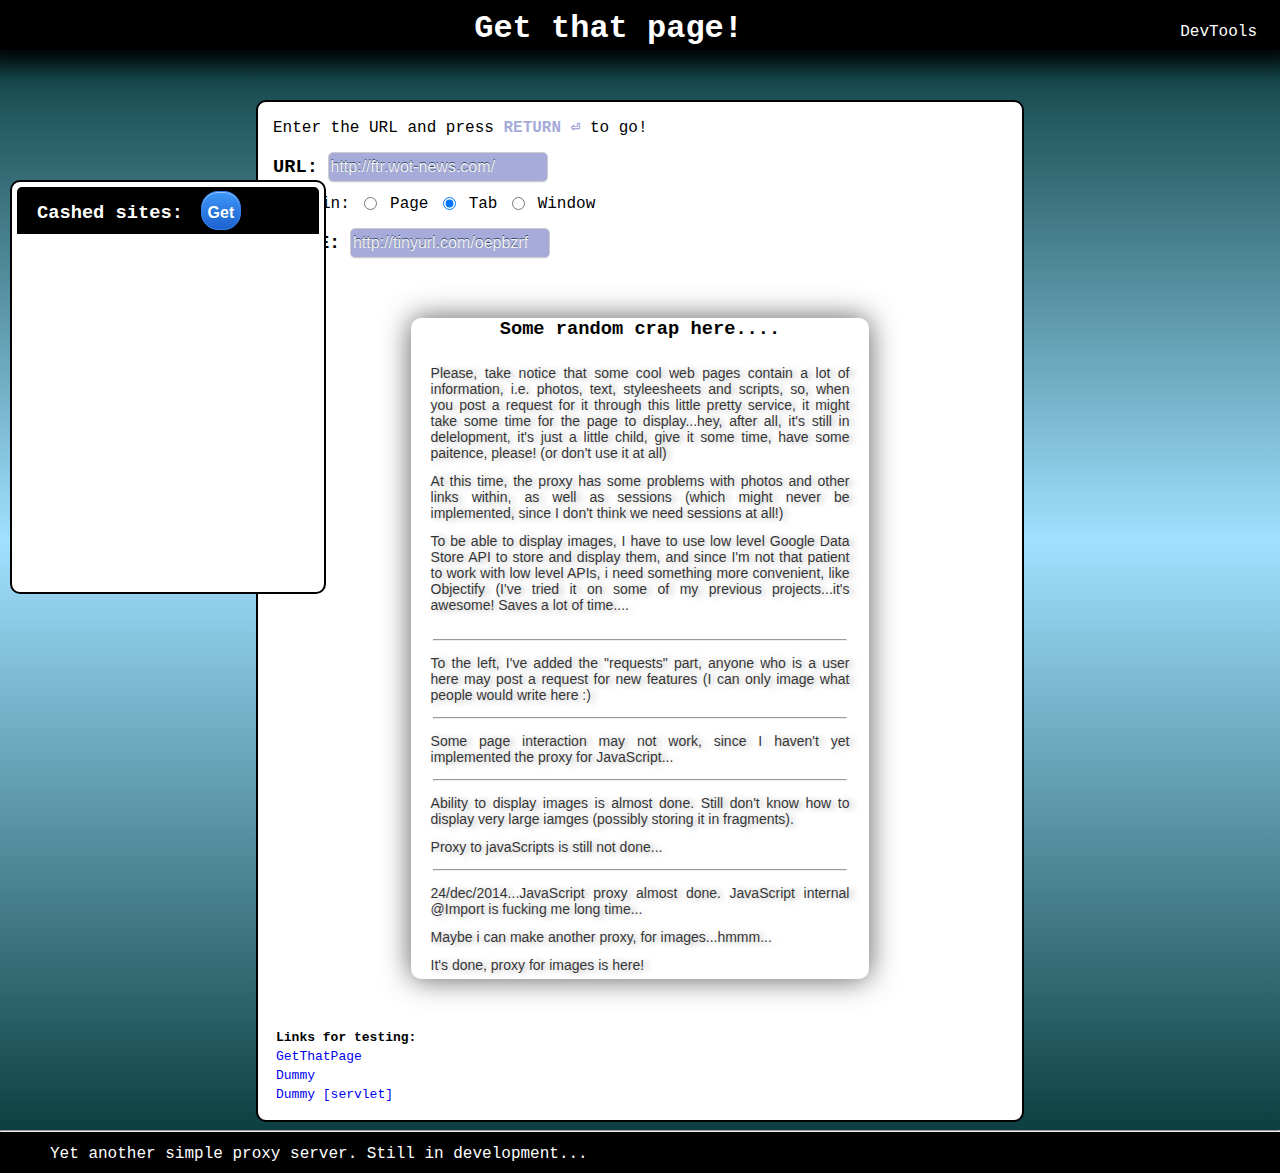
==== war/index.html @ 9a7d6379 "05_jan_2015" ====
<!DOCTYPE HTML PUBLIC "-//W3C//DTD HTML 4.01 Transitional//EN">
<!-- The HTML 4.01 Transitional DOCTYPE declaration-->
<!-- above set at the top of the file will set     -->
<!-- the browser's rendering engine into           -->
<!-- "Quirks Mode". Replacing this declaration     -->
<!-- with a "Standards Mode" doctype is supported, -->
<!-- but may lead to some differences in layout.   -->

<html>
<head>
  <script src="http://ajax.googleapis.com/ajax/libs/jquery/1.11.1/jquery.min.js"></script>
  <script src="scripts/2been.js"></script>
  <link rel="stylesheet" href="css/style.css"/>
  
  <meta http-equiv="content-type" content="text/html; charset=UTF-8">
  <title>Get That Page!!!</title>
</head>

<body>

  <div class="navbar">
    <h1 class="navbar-content" id="get-that-page-heading">Get that page!</h1>
    <!--<img src="/images/cable.png" />-->
    <a class="navbar-content" id="dev-tools-link" href="#">DevTools</a>
  </div>

  <div id="dev-tools-menu" class="dev-tools-menu-hidden hidden">
    <form class="dev-tools-menu-item" action="/sudologin" id="dev-tools-login-form" method="get">
      <input class="dev-tools-menu-input dev-tools-menu-item" placeholder="Username" type="text" id="dev-tools-username" name="dev-tools-username"/>
      <input class="dev-tools-menu-input dev-tools-menu-item" placeholder="Password" type="password" id="dev-tools-pass" name="dev-tools-pass"/>
    </form>
  </div>

  <div class="main-container">
    <p class="main-container-item" id="get-url-description">Enter the URL and press <span class="strong-text">return ⏎</span> to go!</p>
    
    <form class="main-container-item" action="getthatpage" id="url-form" method="get">
      <div class="url-input-div">
        <h3 class="url-input-item">URL:</h3>
        <input class="url-input-item url-input" type="text" id="url-input" value="http://ftr.wot-news.com/" name="url-input"/>
      </div>

      <div id="div-radio-buttons">
        <p class="radio-buttons-content">Open in: </p>
        <input class="radio-buttons-content" type="radio" name="open-in-type" value="_self"> Page
        <input class="radio-buttons-content" type="radio" name="open-in-type" value="_blank" checked> Tab
        <input class="radio-buttons-content" type="radio" name="open-in-type" value="_top"> Window
      </div>
    </form>

    <form class="main-container-item" action="getthatimage" id="image-url-form" method="get">
      <div class="url-input-div">
        <h3 class="url-input-item">IMAGE:</h3>
        <input class="url-input-item url-input" type="text" id="image-url-input" value="http://tinyurl.com/oepbzrf" name="image-url-input"/>
      </div>
    </form>

<!--
    <div class="main-container-item" id="div-cashed-sites">
      <p class="div-cashed-sites-item">Cashed sites:</p>
      <button class="div-cashed-sites-item btn" type="button" onclick="showCashedSitesAjax()">Get</button>
      <div id="div-cashed-sites-list">

      </div>
    </div>
-->

    <div class="info main-container-item">
      <h3>Some random crap here....</h3>
      <p>Please, take notice that some cool web pages contain a lot of information, i.e. photos, text, styleesheets and scripts, so, when you post a request for it through this little pretty service, it might take some time for the page to display...hey, after all, it's still in delelopment, it's just a little child, give it some time, have some paitence, please! (or don't use it at all)</p>
      <p>At this time, the proxy has some problems with photos and other links within, as well as sessions (which might never be implemented, since I don't think we need sessions at all!)</p>
      <p>To be able to display images, I have to use low level Google Data Store API to store and display them, and since I'm not that patient to work with low level APIs, i need something more convenient, like Objectify (I've tried it on some of my previous projects...it's awesome! Saves a lot of time....<p>
      <hr style="width: 90%;"/>
      <p>To the left, I've added the "requests" part, anyone who is a user here may post a request for new features (I can only image what people would write here :)</p>
      <hr style="width: 90%;"/>
      <p>Some page interaction may not work, since I haven't yet implemented the proxy for JavaScript...</p>
      <hr style="width: 90%;"/>
      <p>Ability to display images is almost done. Still don't know how to display very large iamges (possibly storing it in fragments).</p>
      <p>Proxy to javaScripts is still not done...</p>
      <hr style="width: 90%;"/>
      <p>24/dec/2014...JavaScript proxy almost done. JavaScript internal @Import is fucking me long time...</p>
      <p>Maybe i can make another proxy, for images...hmmm...</p>
      <p>It's done, proxy for images is here!</p>
    </div>

    <br/>
    <table class="main-container-item">
      <tr>
        <td colspan="2" style="font-weight:bold;">Links for testing:</td>        
      </tr>
      <tr>
        <td><a href="#">GetThatPage</a></td>
      </tr>
      <tr>
        <td><a href="/dummy.html">Dummy</a></td>
      </tr>
      <tr>
      	<td><a href="/getdummy">Dummy [servlet]</a></td>
      </tr>
    </table>

  </div>

  <div class="left-panel">
    <div class="left-panel-item left-panel-heading">
      <h3 class="left-panel-heading-item">Cashed sites:</h3>
      <button class="btn left-panel-heading-item" type="button" onclick="showCashedSitesAjax()">Get</button>
    </div>

    <div id="div-cashed-sites-list">
      <!-- CASHED SITES LIST POPULATER HERE -->
    </div>
  </div>
  
  <div class="footer">
    <hr/>
    <p class="footer-content">Yet another simple proxy server. Still in development...</p>
  </div>

</body>
</html>
---- war/css/style.css ----
body {
	/*background-color: #A7ABDA;*/
	margin: 0px;
	font-family: monospace;
	font-size: 16px;

	background: -moz-linear-gradient(270deg, rgba(0,51,51,1) 0%, rgba(161,224,255,1) 46%, rgba(0,51,51,1) 100%); /* ff3.6+ */
	background: -webkit-gradient(linear, left top, left bottom, color-stop(0%, rgba(0,51,51,1)), color-stop(46%, rgba(161,224,255,1)), color-stop(100%, rgba(0,51,51,1))); /* safari4+,chrome */
	background: -webkit-linear-gradient(270deg, rgba(0,51,51,1) 0%, rgba(161,224,255,1) 46%, rgba(0,51,51,1) 100%); /* safari5.1+,chrome10+ */
	background: -o-linear-gradient(270deg, rgba(0,51,51,1) 0%, rgba(161,224,255,1) 46%, rgba(0,51,51,1) 100%); /* opera 11.10+ */
	background: -ms-linear-gradient(270deg, rgba(0,51,51,1) 0%, rgba(161,224,255,1) 46%, rgba(0,51,51,1) 100%); /* ie10+ */
	background: linear-gradient(180deg, rgba(0,51,51,1) 0%, rgba(161,224,255,1) 46%, rgba(0,51,51,1) 100%); /* w3c */
	filter: progid:DXImageTransform.Microsoft.gradient( startColorstr='#003333', endColorstr='#003333',GradientType=0 ); /* ie6-9 */
}

body a {
	text-decoration: none;
	-webkit-transition: background-color 0.5s ease;
	border-radius: 5px;
}

body a:hover {
	background-color: #BCE9FE;
}

/******************************** NAVBAR *******************************/
.navbar {
	background-color: black;
	height: 50px;
	text-align: center;
	-webkit-box-shadow: 0px -9px 24px 24px rgba(0,0,0,1);
	-moz-box-shadow: 0px -9px 24px 24px rgba(0,0,0,1);
	box-shadow: 0px -9px 24px 24px rgba(0,0,0,1);
}

.navbar-content {
	color: white;
	font-style: normal;
	display: inline;
	
}

#dev-tools-link {
	float: right;
	margin-right: 20px;
	margin-top: 20px;
	padding: 3px;
}

#get-that-page-heading {
	position: relative;
	top: 10px;
	left: 20px;
}

#dev-tools-menu {
	float: right;
	margin-top: 30px;
	margin-right: 5px;
	background-color: black;
	border-radius: 10px;
}

.dev-tools-menu-hidden {
	display: none;
}

.dev-tools-menu-item {	
	border-radius: 5px;
	-webkit-transition: all 0.3s ease-out;
	   -moz-transition: all 0.3s ease-out;
	    -ms-transition: all 0.3s ease-out;
	     -o-transition: all 0.3s ease-out;
		    transition: all 0.3s ease-out;
	display: block;
	margin: 12px;
}

.dev-tools-menu-item:focus {
    border-color: #BBB;
	outline: none;
}

/******************************** MAIN CONTENT *******************************/
.main-container {
	margin-right: 20%;
	margin-left: 20%;
	min-width: 400px;
	margin-top: 50px;
	background-color: white;
	border: 2px solid black;
	border-radius: 10px;

	background-image: url("/images/webGlobus.png");
	background-repeat: no-repeat;
    background-position: right bottom;
    background-size: 120px;
}

.main-container-item {
	margin: 15px;
}

.url-input {
	
	/*-webkit-transition: background-color 0.5s ease;*/
	border: solid 1px #ccc;
	height: 30px;
	background: #A7ABDA;
	background: -moz-linear-gradient(top, #A7ABDA 0%, #A7ABDA 20%);
	background: -webkit-gradient(linear, left top, left bottom, color-stop(0%, #A7ABDA), color-stop(20%, #A7ABDA));
	border-radius: 5px;
	-moz-border-radius: 5px;
	-webkit-border-radius: 5px;
	-moz-box-shadow: 0 1px 0 #f2f2f2;
	-webkit-box-shadow: 0 1px 0 #F2F2F2;
	font-family: sans-serif;
	font-size: 16px;
	color: #F2F2F2;
	text-shadow: 0 -1px 0 #334F71;
}

.url-input:focus {
	background: #728EAA;
	background: -moz-linear-gradient(top, #668099 0%, #728EAA 20%);
	background: -webkit-gradient(linear, left top, left bottom, color-stop(0%, #668099), color-stop(20%, #728EAA));
	outline: 0;
}

.url-input-item {
	display: inline;
}

#url-input {
	width: 220px;
}

#image-url-input {
	width: 200px;	
}

/*
.main-container-item input:hover {
	background-color: green;
}
*/

.strong-text {
	color: #A7ABDA;
	text-transform: uppercase;
	font-weight: bold;
}

#div-radio-buttons {
	margin-top: 10px;
}

#div-radio-buttons input {
	position: relative;
	top: 2px;
}

.radio-buttons-content {
	display: inline;
	text-align: center;
}

#div-radio-buttons input:hover {
	background-color: green;
}

.info {
	border-radius: 10px;
	margin-left: 20%;
	margin-right: 20%;
	margin-top: 60px;

	-webkit-box-shadow: 0px 0px 29px 0px rgba(51, 50, 50, 0.79);
	   -moz-box-shadow: 0px 0px 29px 0px rgba(51, 50, 50, 0.79);
		    box-shadow: 0px 0px 29px 0px rgba(51, 50, 50, 0.79);
	-webkit-transition: background-color 2.5s ease;

	cursor: default;
}

.info:hover {
	background-color: #99EBFF;
}

.info p {
	text-align: justify;
	margin: 0px;
	font-family: "Lucida Grande", "Lucida Sans Unicode", "Lucida Sans", Geneva, Verdana, sans-serif;
	color: #000000;
	font-size: 14;
	padding: 6;
	text-shadow: 4px 1px 6px #A1A1A1;
	opacity: 0.8;
	margin-left: 3%;
	margin-right: 3%;
}

.info h3 {
	text-align: center;
}

.left-panel {
	float: left;
	background-color: white;	
	border: 2px solid black;
	border-radius: 10px;
	padding: 5px;
	height: 400px;
	margin-left: 10px;

	position: absolute;
	bottom: 60%;
	top: 20%;	
}

.left-panel-heading {
	color: white;
	background-color: black;
	border-top-left-radius: 5px;
	border-top-right-radius: 5px;
}

.left-panel-heading-item {
	display: inline;
	margin: 4px;
}

.left-panel-heading h3 {
	margin-left: 20px;
}

.left-panel-item {
	
}

#div-cashed-sites {
	
}

.div-cashed-sites-item {
	display: inline;
}

#div-cashed-sites-list {
	margin-top: 2px;
	margin-right: 2px;
	-webkit-box-shadow: 0px 0px 29px 0px rgba(51, 50, 50, 0.79);
	   -moz-box-shadow: 0px 0px 29px 0px rgba(51, 50, 50, 0.79);
		box-shadow:     0px 0px 29px 0px rgba(51, 50, 50, 0.79);
	-webkit-transition: background-color 1.5s ease;
	   -moz-transition: background-color 1.5s ease;
	   	    transition: background-color 1.5s ease;
	border-radius: 5px;
	width: 300px;
}

#div-cashed-sites-list:hover {
	background-color: #99EBFF;
	cursor: default;
}


#div-cashed-sites-list ul {
	padding-right: 5px;
}


.btn {
	-moz-box-shadow:inset 0px 1px 0px 0px #97c4fe;
	-webkit-box-shadow:inset 0px 1px 0px 0px #97c4fe;
	box-shadow:inset 0px 1px 0px 0px #97c4fe;
	background:-webkit-gradient( linear, left top, left bottom, color-stop(0.05, #3d94f6), color-stop(1, #1e62d0) );
	background:-moz-linear-gradient( center top, #3d94f6 5%, #1e62d0 100% );
	filter:progid:DXImageTransform.Microsoft.gradient(startColorstr='#3d94f6', endColorstr='#1e62d0');
	background-color:#3d94f6;
	-webkit-border-top-left-radius:17px;
	-moz-border-radius-topleft:17px;
	border-top-left-radius:17px;
	-webkit-border-top-right-radius:17px;
	-moz-border-radius-topright:17px;
	border-top-right-radius:17px;
	-webkit-border-bottom-right-radius:17px;
	-moz-border-radius-bottomright:17px;
	border-bottom-right-radius:17px;
	-webkit-border-bottom-left-radius:17px;
	-moz-border-radius-bottomleft:17px;
	border-bottom-left-radius:17px;
	text-indent:0px;
	border:1px solid #337fed;
	display:inline-block;
	color:#ffffff;
	font-size: 16px;
	font-weight:bold;
	font-style:normal;
	height:39px;
	line-height:39px;
	text-decoration:none;
	text-align:center;
	text-shadow:1px 1px 0px #1570cd;
}
.btn:hover {
	background:-webkit-gradient( linear, left top, left bottom, color-stop(0.05, #1e62d0), color-stop(1, #3d94f6) );
	background:-moz-linear-gradient( center top, #1e62d0 5%, #3d94f6 100% );
	filter:progid:DXImageTransform.Microsoft.gradient(startColorstr='#1e62d0', endColorstr='#3d94f6');
	background-color:#1e62d0;
}
.btn:active {
	position:relative;
	top:1px;
}

/******************************** FOOTER *******************************/
.footer {
	background-color: black;
	clear: both;
}

.footer-content {
	color: white;
	height: 30px;
	padding-top: 5px;
	padding-left: 50px;
	margin-top: 0px;
	margin-bottom: 0px;
}
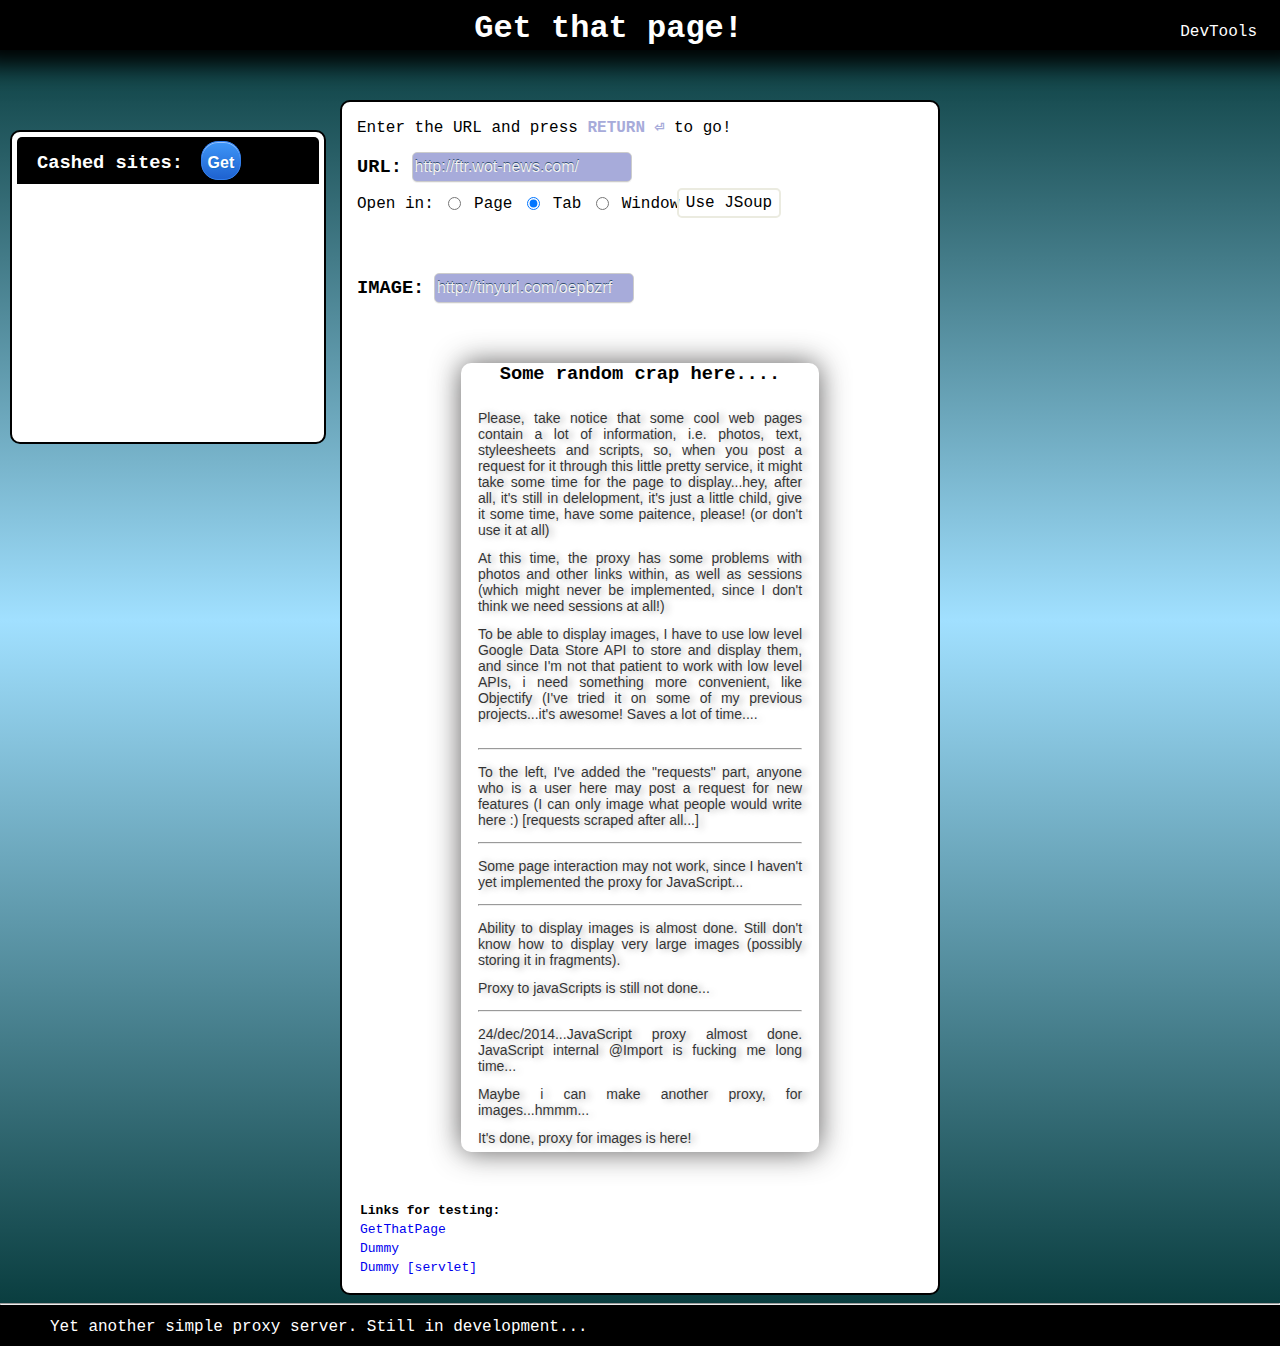
==== commit 8f972a64: "JSOUP, deletecached, many other" ====
--- a/war/index.html
+++ b/war/index.html
@@ -11,6 +11,7 @@
   <script src="http://ajax.googleapis.com/ajax/libs/jquery/1.11.1/jquery.min.js"></script>
   <script src="scripts/2been.js"></script>
   <link rel="stylesheet" href="css/style.css"/>
+  <link rel="stylesheet" href="css/tooltips.css"/>
   
   <meta http-equiv="content-type" content="text/html; charset=UTF-8">
   <title>Get That Page!!!</title>
@@ -18,6 +19,7 @@
 
 <body>
 
+<!-- /////////////////////////////  NAV BAR ///////////////////////////// -->
   <div class="navbar">
     <h1 class="navbar-content" id="get-that-page-heading">Get that page!</h1>
     <!--<img src="/images/cable.png" />-->
@@ -31,6 +33,19 @@
     </form>
   </div>
 
+  <!-- /////////////////////////////  LEFT PANEL ///////////////////////////// -->
+  <div class="left-panel">
+    <div class="left-panel-item left-panel-heading">
+      <h3 class="left-panel-heading-item">Cashed sites:</h3>
+      <button class="btn left-panel-heading-item" type="button" onclick="showCashedSitesAjax()">Get</button>
+    </div>
+
+    <div id="div-cashed-sites-list">
+      <!-- CASHED SITES LIST POPULATER HERE -->
+    </div>
+  </div>
+  
+  <!-- /////////////////////////////  MAIN CONTAINER ///////////////////////////// -->
   <div class="main-container">
     <p class="main-container-item" id="get-url-description">Enter the URL and press <span class="strong-text">return ⏎</span> to go!</p>
     
@@ -48,6 +63,10 @@
       </div>
     </form>
 
+    <div class="main-container-item" id="use-jsoup-div" data-tooltip="Use 3rd party library [Jsoup] to parse and modify HTML">
+      <p class="noselect">Use JSoup</p>
+    </div>
+
     <form class="main-container-item" action="getthatimage" id="image-url-form" method="get">
       <div class="url-input-div">
         <h3 class="url-input-item">IMAGE:</h3>
@@ -55,27 +74,17 @@
       </div>
     </form>
 
-<!--
-    <div class="main-container-item" id="div-cashed-sites">
-      <p class="div-cashed-sites-item">Cashed sites:</p>
-      <button class="div-cashed-sites-item btn" type="button" onclick="showCashedSitesAjax()">Get</button>
-      <div id="div-cashed-sites-list">
-
-      </div>
-    </div>
--->
-
     <div class="info main-container-item">
       <h3>Some random crap here....</h3>
       <p>Please, take notice that some cool web pages contain a lot of information, i.e. photos, text, styleesheets and scripts, so, when you post a request for it through this little pretty service, it might take some time for the page to display...hey, after all, it's still in delelopment, it's just a little child, give it some time, have some paitence, please! (or don't use it at all)</p>
       <p>At this time, the proxy has some problems with photos and other links within, as well as sessions (which might never be implemented, since I don't think we need sessions at all!)</p>
       <p>To be able to display images, I have to use low level Google Data Store API to store and display them, and since I'm not that patient to work with low level APIs, i need something more convenient, like Objectify (I've tried it on some of my previous projects...it's awesome! Saves a lot of time....<p>
       <hr style="width: 90%;"/>
-      <p>To the left, I've added the "requests" part, anyone who is a user here may post a request for new features (I can only image what people would write here :)</p>
+      <p>To the left, I've added the "requests" part, anyone who is a user here may post a request for new features (I can only image what people would write here :) [requests scraped after all...]</p>
       <hr style="width: 90%;"/>
       <p>Some page interaction may not work, since I haven't yet implemented the proxy for JavaScript...</p>
       <hr style="width: 90%;"/>
-      <p>Ability to display images is almost done. Still don't know how to display very large iamges (possibly storing it in fragments).</p>
+      <p>Ability to display images is almost done. Still don't know how to display very large images (possibly storing it in fragments).</p>
       <p>Proxy to javaScripts is still not done...</p>
       <hr style="width: 90%;"/>
       <p>24/dec/2014...JavaScript proxy almost done. JavaScript internal @Import is fucking me long time...</p>
@@ -101,17 +110,7 @@
 
   </div>
 
-  <div class="left-panel">
-    <div class="left-panel-item left-panel-heading">
-      <h3 class="left-panel-heading-item">Cashed sites:</h3>
-      <button class="btn left-panel-heading-item" type="button" onclick="showCashedSitesAjax()">Get</button>
-    </div>
-
-    <div id="div-cashed-sites-list">
-      <!-- CASHED SITES LIST POPULATER HERE -->
-    </div>
-  </div>
-  
+  <!-- /////////////////////////////  FOOTER ///////////////////////////// -->
   <div class="footer">
     <hr/>
     <p class="footer-content">Yet another simple proxy server. Still in development...</p>
--- a/war/css/style.css
+++ b/war/css/style.css
@@ -16,6 +16,9 @@
 body a {
 	text-decoration: none;
 	-webkit-transition: background-color 0.5s ease;
+	   -moz-transition: background-color 0.5s ease;
+	   	-ms-transition: background-color 0.5s ease;
+	   	 -o-transition: background-color 0.5s ease;
 	border-radius: 5px;
 }
 
@@ -83,9 +86,8 @@
 
 /******************************** MAIN CONTENT *******************************/
 .main-container {
-	margin-right: 20%;
-	margin-left: 20%;
-	min-width: 400px;
+	margin-right: 340px;
+	margin-left: 340px;
 	margin-top: 50px;
 	background-color: white;
 	border: 2px solid black;
@@ -102,18 +104,17 @@
 }
 
 .url-input {
-	
 	/*-webkit-transition: background-color 0.5s ease;*/
 	border: solid 1px #ccc;
 	height: 30px;
 	background: #A7ABDA;
 	background: -moz-linear-gradient(top, #A7ABDA 0%, #A7ABDA 20%);
 	background: -webkit-gradient(linear, left top, left bottom, color-stop(0%, #A7ABDA), color-stop(20%, #A7ABDA));
-	border-radius: 5px;
-	-moz-border-radius: 5px;
 	-webkit-border-radius: 5px;
-	-moz-box-shadow: 0 1px 0 #f2f2f2;
+		    border-radius: 5px;
 	-webkit-box-shadow: 0 1px 0 #F2F2F2;
+	   -moz-border-radius: 5px;	
+	   -moz-box-shadow: 0 1px 0 #f2f2f2;
 	font-family: sans-serif;
 	font-size: 16px;
 	color: #F2F2F2;
@@ -206,16 +207,13 @@
 
 .left-panel {
 	float: left;
+	margin-top: 80px;
+	margin-left: 10px;
+	min-height: 300px;
 	background-color: white;	
 	border: 2px solid black;
 	border-radius: 10px;
 	padding: 5px;
-	height: 400px;
-	margin-left: 10px;
-
-	position: absolute;
-	bottom: 60%;
-	top: 20%;	
 }
 
 .left-panel-heading {
@@ -303,15 +301,58 @@
 	text-align:center;
 	text-shadow:1px 1px 0px #1570cd;
 }
+
 .btn:hover {
 	background:-webkit-gradient( linear, left top, left bottom, color-stop(0.05, #1e62d0), color-stop(1, #3d94f6) );
 	background:-moz-linear-gradient( center top, #1e62d0 5%, #3d94f6 100% );
 	filter:progid:DXImageTransform.Microsoft.gradient(startColorstr='#1e62d0', endColorstr='#3d94f6');
 	background-color:#1e62d0;
 }
+
 .btn:active {
 	position:relative;
 	top:1px;
+}
+
+#use-jsoup-div {
+	height: 26px;
+	width: 100px;
+	border: 2px solid #EBEBE0;
+	border-radius: 5px;
+	text-align: center;
+	cursor: pointer;
+
+	position: relative;
+	top: -40px;
+	left: 320px;
+
+	-webkit-transition: border-color 0.5s ease;
+	   -moz-transition: border-color 0.5s ease;
+	   	-ms-transition: border-color 0.5s ease;
+	   	 -o-transition: border-color 0.5s ease;
+}
+
+#use-jsoup-div:hover {
+	border-color: black;
+}
+
+.use-jsoup-div-selected {
+	background-color: #0099FF;
+}
+
+#use-jsoup-div p {
+	margin: 0px;
+	padding-top: 4px;	
+	cursor: pointer;
+}
+
+.noselect {
+    -webkit-touch-callout: none;
+    -webkit-user-select: none;
+    -khtml-user-select: none;
+    -moz-user-select: none;
+    -ms-user-select: none;
+    user-select: none;
 }
 
 /******************************** FOOTER *******************************/
--- a/war/css/tooltips.css
+++ b/war/css/tooltips.css
@@ -0,0 +1,62 @@
+/* Add this attribute to the element that needs a tooltip */
+[data-tooltip] {
+	position: relative;
+	z-index: 2;
+	cursor: pointer;
+}
+
+/* Hide the tooltip content by default */
+[data-tooltip]:before,
+[data-tooltip]:after {
+  visibility: hidden;
+	-ms-filter: "progid:DXImageTransform.Microsoft.Alpha(Opacity=0)";
+	filter: progid:DXImageTransform.Microsoft.Alpha(Opacity=0);
+	opacity: 0;
+	pointer-events: none;
+}
+
+/* Position tooltip above the element */
+[data-tooltip]:before {
+	position: absolute;
+	bottom: 150%;
+	left: 50%;
+	margin-bottom: 5px;
+	margin-left: -80px;
+	padding: 7px;
+	width: 160px;
+	-webkit-border-radius: 3px;
+	-moz-border-radius:    3px;
+	border-radius:         3px;
+	background-color: #000;
+	background-color: hsla(0, 0%, 20%, 0.9);
+	color: #fff;
+	content: attr(data-tooltip);
+	text-align: center;
+	font-size: 14px;
+	line-height: 1.2;
+}
+
+/* Triangle hack to make tooltip look like a speech bubble */
+[data-tooltip]:after {
+	position: absolute;
+	bottom: 150%;
+	left: 50%;
+	margin-left: -5px;
+	width: 0;
+	border-top: 5px solid #000;
+	border-top: 5px solid hsla(0, 0%, 20%, 0.9);
+	border-right: 5px solid transparent;
+	border-left: 5px solid transparent;
+	content: " ";
+	font-size: 0;
+	line-height: 0;
+}
+
+/* Show tooltip content on hover */
+[data-tooltip]:hover:before,
+[data-tooltip]:hover:after {
+	visibility: visible;
+	-ms-filter: "progid:DXImageTransform.Microsoft.Alpha(Opacity=100)";
+	filter: progid:DXImageTransform.Microsoft.Alpha(Opacity=100);
+	opacity: 1;
+}